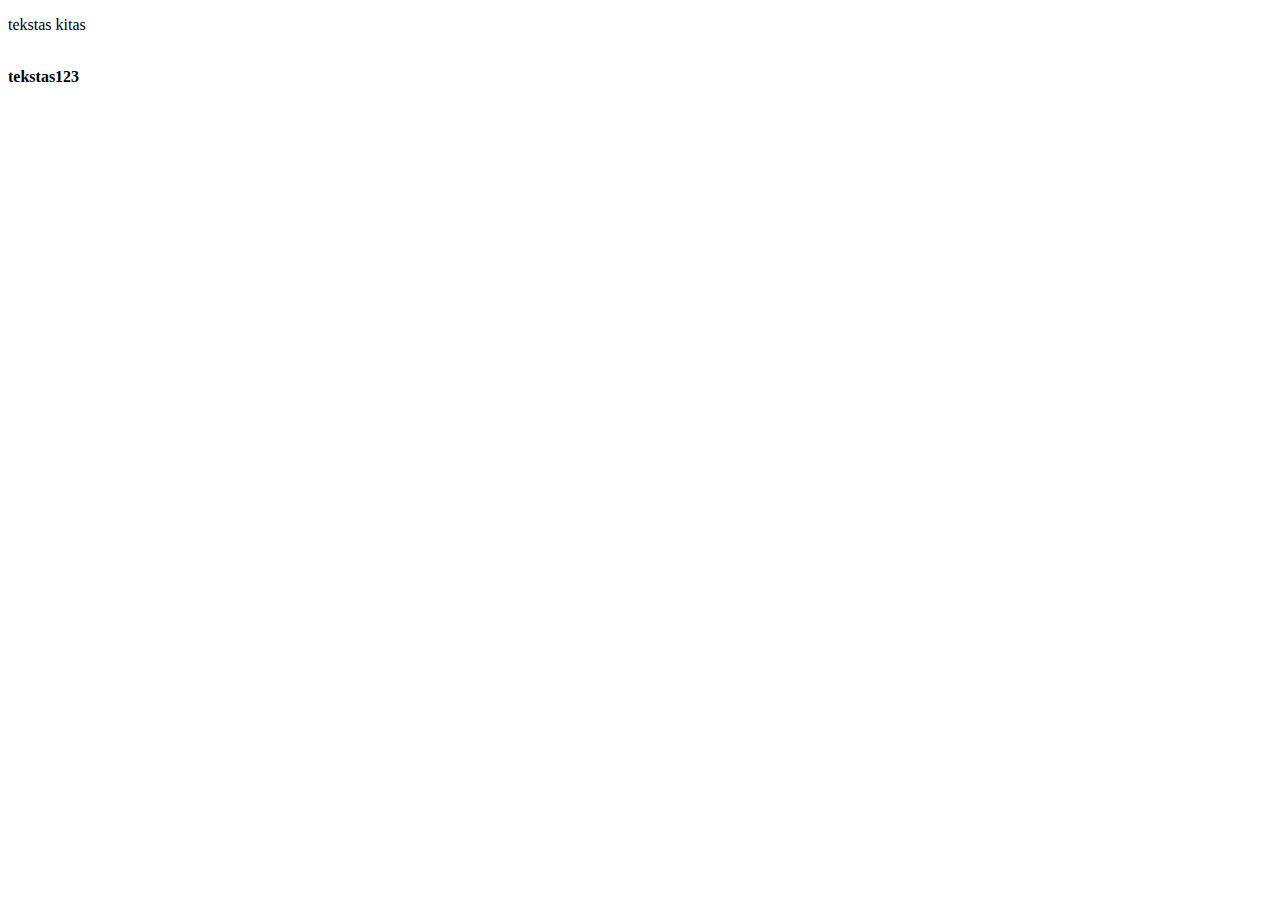
==== index.html @ b29311c2 "github" ====
<!DOCTYPE html>
<html lang="en">
<head>
    <meta charset="UTF-8">
    <meta name="viewport" content="width=device-width, initial-scale=1.0">
    <title>Document</title>
</head>
<body>
     <div>
         
         <p>tekstas kitas</p>
         <img src=" " alt="">
         <div>
             <div>
                 <b>tekstas123</b>
             </div>
         </div>
     </div>
</body>
</html>
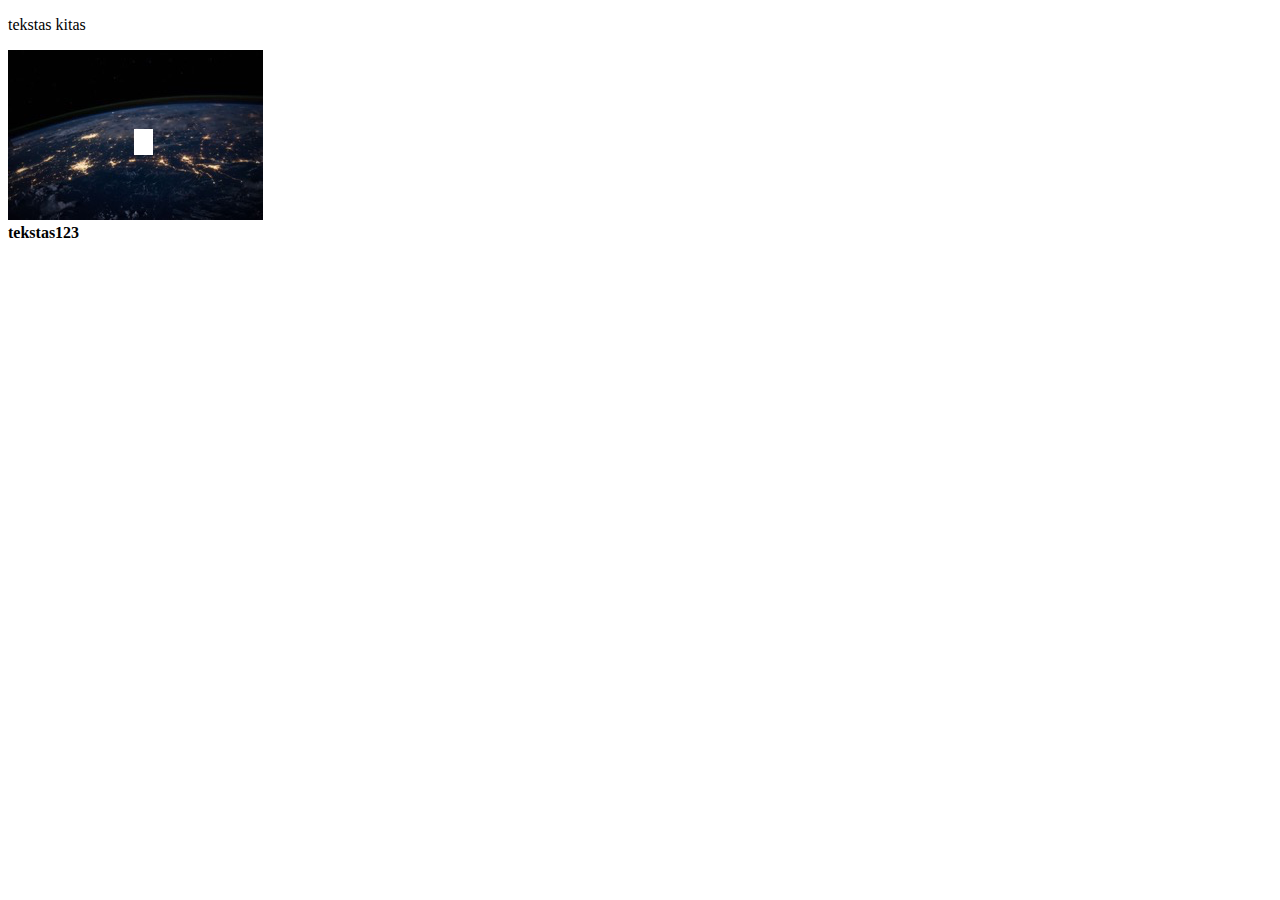
==== commit 34ff1cbf: "" ====
--- a/index.html
+++ b/index.html
@@ -7,9 +7,8 @@
 </head>
 <body>
      <div>
-         
          <p>tekstas kitas</p>
-         <img src=" " alt="">
+         <img src="kosmos.png" alt="">
          <div>
              <div>
                  <b>tekstas123</b>
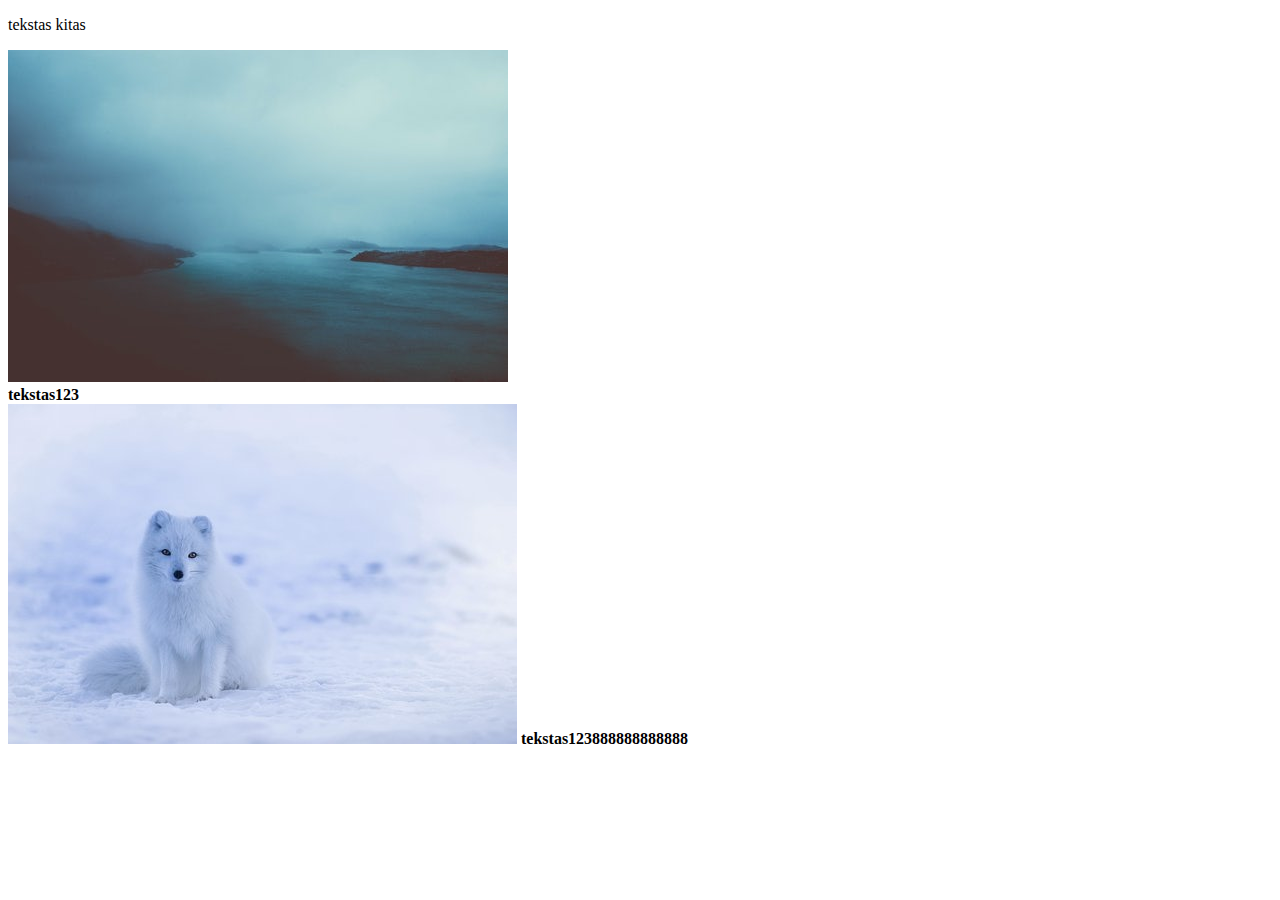
==== commit f31d1a1e: "pakeisti pav." ====
--- a/index.html
+++ b/index.html
@@ -8,11 +8,13 @@
 <body>
      <div>
          <p>tekstas kitas</p>
-         <img src="kosmos.png" alt="">
+         <img src="naktis.jpeg" alt="">
          <div>
              <div>
                  <b>tekstas123</b>
              </div>
+             <img src="kat2.jpg" alt="">
+             <b>tekstas123888888888888</b> 
          </div>
      </div>
 </body>
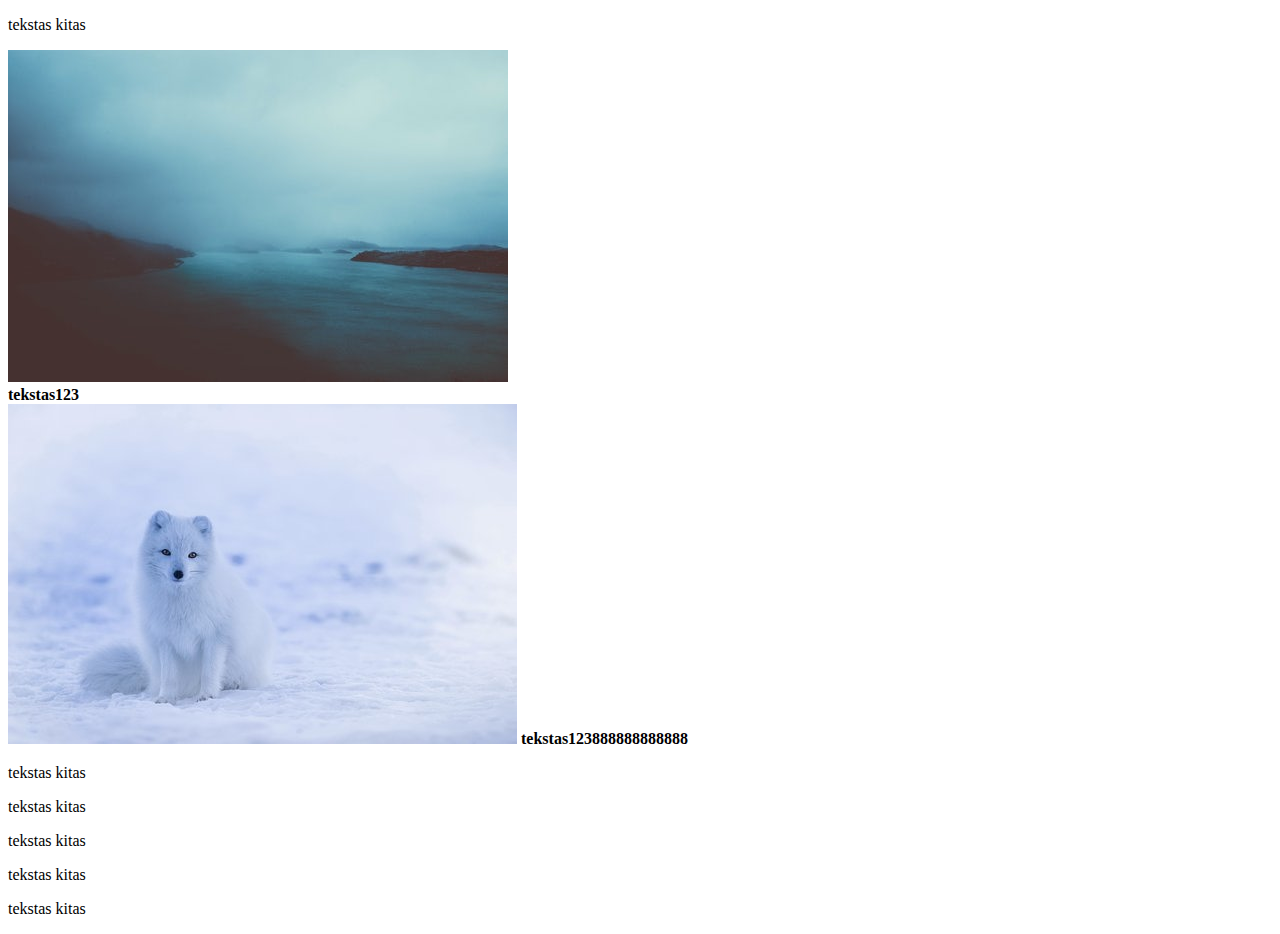
==== commit 34b3be09: "nauji_irasai" ====
--- a/index.html
+++ b/index.html
@@ -14,7 +14,12 @@
                  <b>tekstas123</b>
              </div>
              <img src="kat2.jpg" alt="">
-             <b>tekstas123888888888888</b> 
+             <b>tekstas123888888888888</b>
+             <p>tekstas kitas</p>
+             <p>tekstas kitas</p>
+             <p>tekstas kitas</p>
+             <p>tekstas kitas</p>
+             <p>tekstas kitas</p>
          </div>
      </div>
 </body>
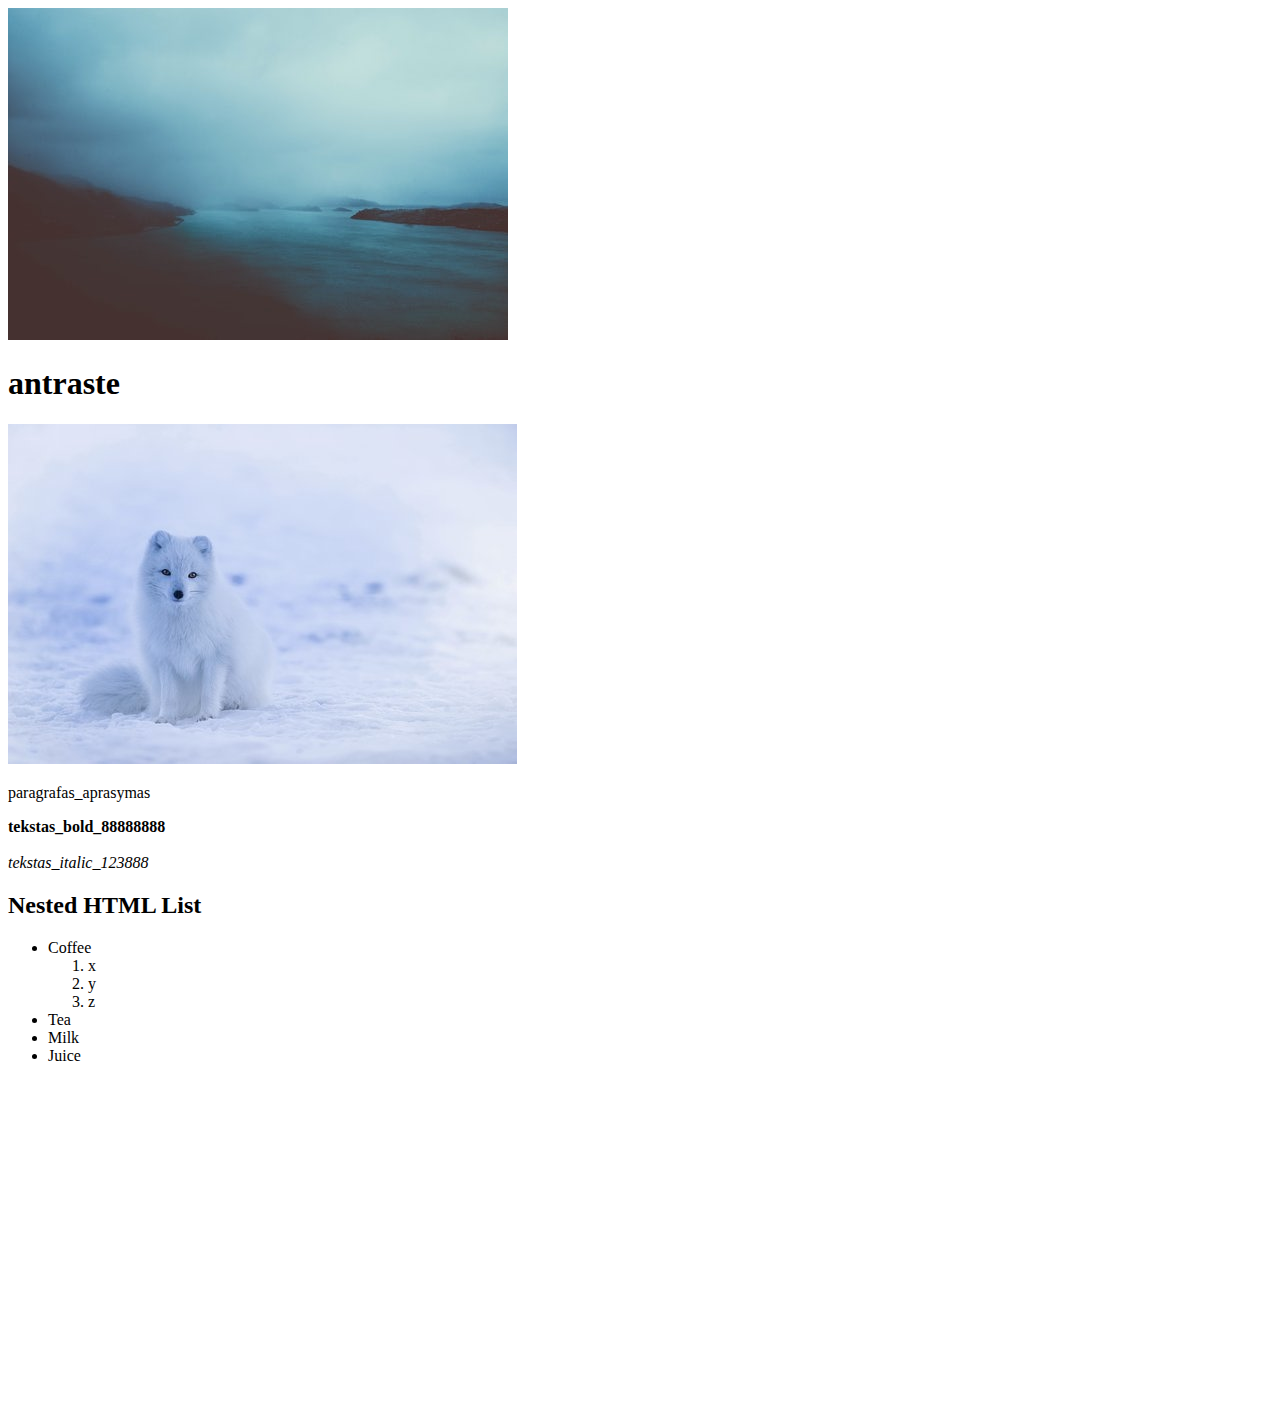
==== commit 5c393071: "2_uzduotis" ====
--- a/index.html
+++ b/index.html
@@ -7,19 +7,36 @@
 </head>
 <body>
      <div>
-         <p>tekstas kitas</p>
          <img src="naktis.jpeg" alt="">
          <div>
              <div>
-                 <b>tekstas123</b>
+                 <h1>antraste</h1>
              </div>
              <img src="kat2.jpg" alt="">
-             <b>tekstas123888888888888</b>
-             <p>tekstas kitas</p>
-             <p>tekstas kitas</p>
-             <p>tekstas kitas</p>
-             <p>tekstas kitas</p>
-             <p>tekstas kitas</p>
+             <p>paragrafas_aprasymas</p>
+             <b>tekstas_bold_88888888</b>
+             <br>
+             <br>
+             <i>tekstas_italic_123888</i> 
+             <h2>Nested HTML List</h2>
+
+<ul>
+  <li>Coffee</li>
+  <div>         
+    <ol>
+        <li>x</li>
+        <li>y</li>
+        <li>z</li>
+      </ol> 
+
+  </div>
+  <li>Tea</li>
+  <li>Milk</li>
+  <li>Juice</li>
+
+</ul>  
+           
+             <iframe width="560" height="315" src="https://www.youtube.com/embed/nskb27gH40c" frameborder="0" allow="accelerometer; autoplay; clipboard-write; encrypted-media; gyroscope; picture-in-picture" allowfullscreen></iframe>
          </div>
      </div>
 </body>
